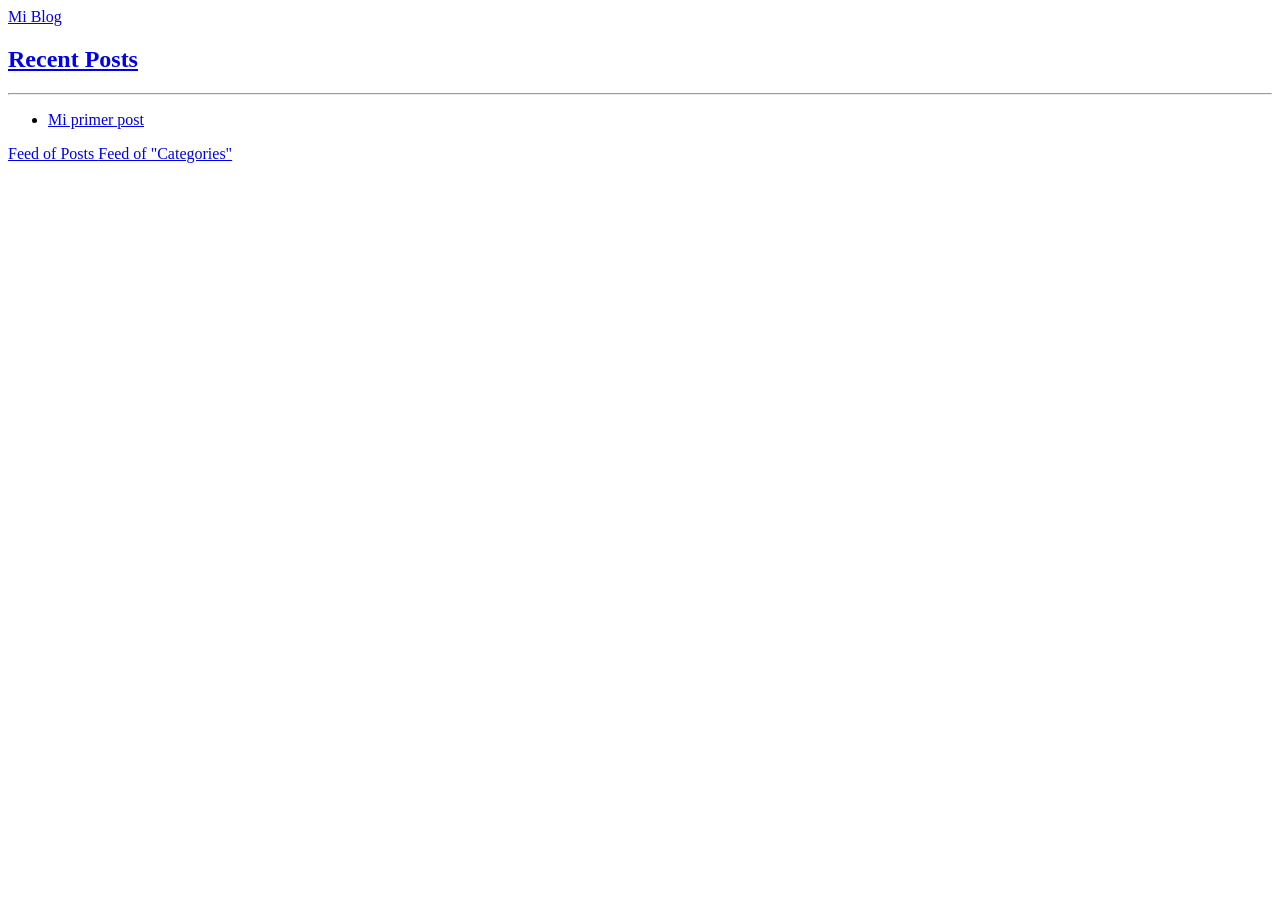
==== public/categories/index.html @ a0d5e3c0 "primer commit" ====
<!DOCTYPE html>
<html class="theme-auto">
    <head><script src="/livereload.js?mindelay=10&amp;v=2&amp;port=1313&amp;path=livereload" data-no-instant defer></script>
        <meta charset="utf-8">
<meta name="viewport" content="width=device-width,minimum-scale=1">



<title>Mi Blog</title>
<link rel="canonical" href="//localhost:1313/categories/">
<meta property="og:type" content="article" />
<meta property="og:title" content="Mi Blog" />
<meta property="og:url" content="//localhost:1313/categories/" />
<link rel="alternate" type="application/rss+xml" href="//localhost:1313/categories/index.xml" title="Mi Blog" />








<link rel="stylesheet" href="/lib/icofont/icofont.min.css" />
<link rel="stylesheet" href="/css/syntax.css" />
<link rel="stylesheet" href="/css/style.css" />
<link rel="stylesheet" href="/css/custom.css" />
<script src="/js/copy-code-block.js"></script>
<link rel="shortcut icon" href="/images/favicon.ico" type="image/x-icon" />


    </head>

    <body>
        <header class="header-wrapper">
    <div class="header">
        <a class="site-title" href="//localhost:1313/">Mi Blog</a>

        <nav class="menu">
            
        </nav>
    </div>
</header>

        <main class="main-wrapper">
            <div class="main">
                
    <section id="tags">
        
        
    </section>

            </div>
            <div class="side">
                
                    <div class="side-recent">
    <h2 class="side-title">
        <a href="/posts/">Recent Posts</a>
    </h2>
    <hr />

    <ul>
        
            <li>
                <a href="/posts/mi-primer-post/">Mi primer post</a>
            </li>
        
    </ul>
</div>

                
                
                
            </div>
        </main>
        <footer class="footer">
    <div class="footer-row">
        
            
            
                <a class="footer-item" href="//localhost:1313/posts/index.xml">
                    Feed of Posts
                    <i class="icofont-rss"></i>
                </a>
            
        

        
            
            
                <a class="footer-item" href="//localhost:1313/categories/index.xml">
                    Feed of "Categories"
                    <i class="icofont-rss"></i>
                </a>
            
        
    </div>

    
</footer>

    </body>
</html>
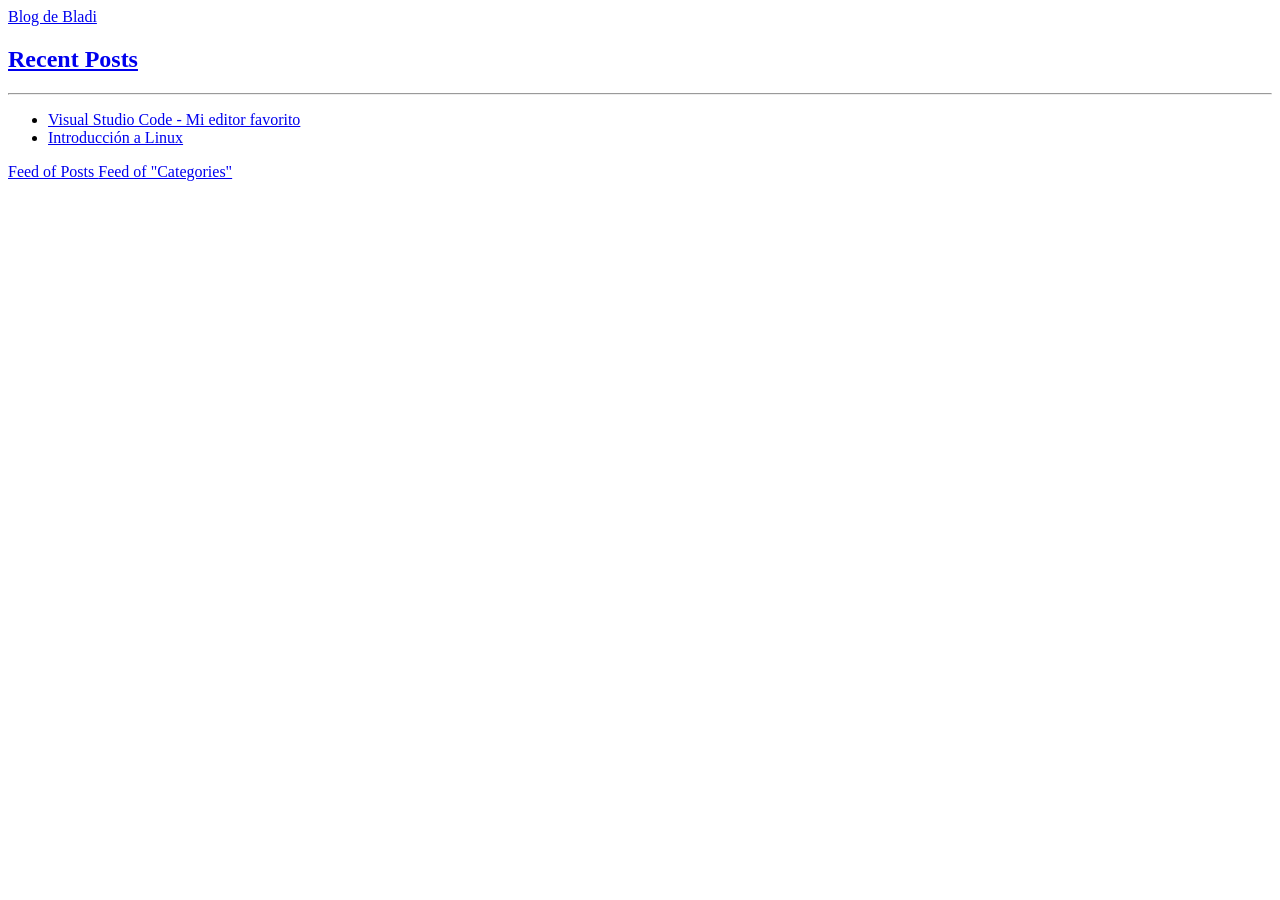
==== commit 4afa0d56: "Blog de soria" ====
--- a/public/categories/index.html
+++ b/public/categories/index.html
@@ -6,12 +6,12 @@
 
 
 
-<title>Mi Blog</title>
-<link rel="canonical" href="//localhost:1313/categories/">
+<title>Blog de Bladi</title>
+<link rel="canonical" href="http://localhost:1313/categories/">
 <meta property="og:type" content="article" />
-<meta property="og:title" content="Mi Blog" />
-<meta property="og:url" content="//localhost:1313/categories/" />
-<link rel="alternate" type="application/rss+xml" href="//localhost:1313/categories/index.xml" title="Mi Blog" />
+<meta property="og:title" content="Blog de Bladi" />
+<meta property="og:url" content="http://localhost:1313/categories/" />
+<link rel="alternate" type="application/rss+xml" href="http://localhost:1313/categories/index.xml" title="Blog de Bladi" />
 
 
 
@@ -33,7 +33,7 @@
     <body>
         <header class="header-wrapper">
     <div class="header">
-        <a class="site-title" href="//localhost:1313/">Mi Blog</a>
+        <a class="site-title" href="http://localhost:1313/">Blog de Bladi</a>
 
         <nav class="menu">
             
@@ -61,7 +61,11 @@
     <ul>
         
             <li>
-                <a href="/posts/mi-primer-post/">Mi primer post</a>
+                <a href="/posts/herramienta/">Visual Studio Code - Mi editor favorito</a>
+            </li>
+        
+            <li>
+                <a href="/posts/linux/">Introducción a Linux</a>
             </li>
         
     </ul>
@@ -77,7 +81,7 @@
         
             
             
-                <a class="footer-item" href="//localhost:1313/posts/index.xml">
+                <a class="footer-item" href="http://localhost:1313/posts/index.xml">
                     Feed of Posts
                     <i class="icofont-rss"></i>
                 </a>
@@ -87,7 +91,7 @@
         
             
             
-                <a class="footer-item" href="//localhost:1313/categories/index.xml">
+                <a class="footer-item" href="http://localhost:1313/categories/index.xml">
                     Feed of "Categories"
                     <i class="icofont-rss"></i>
                 </a>
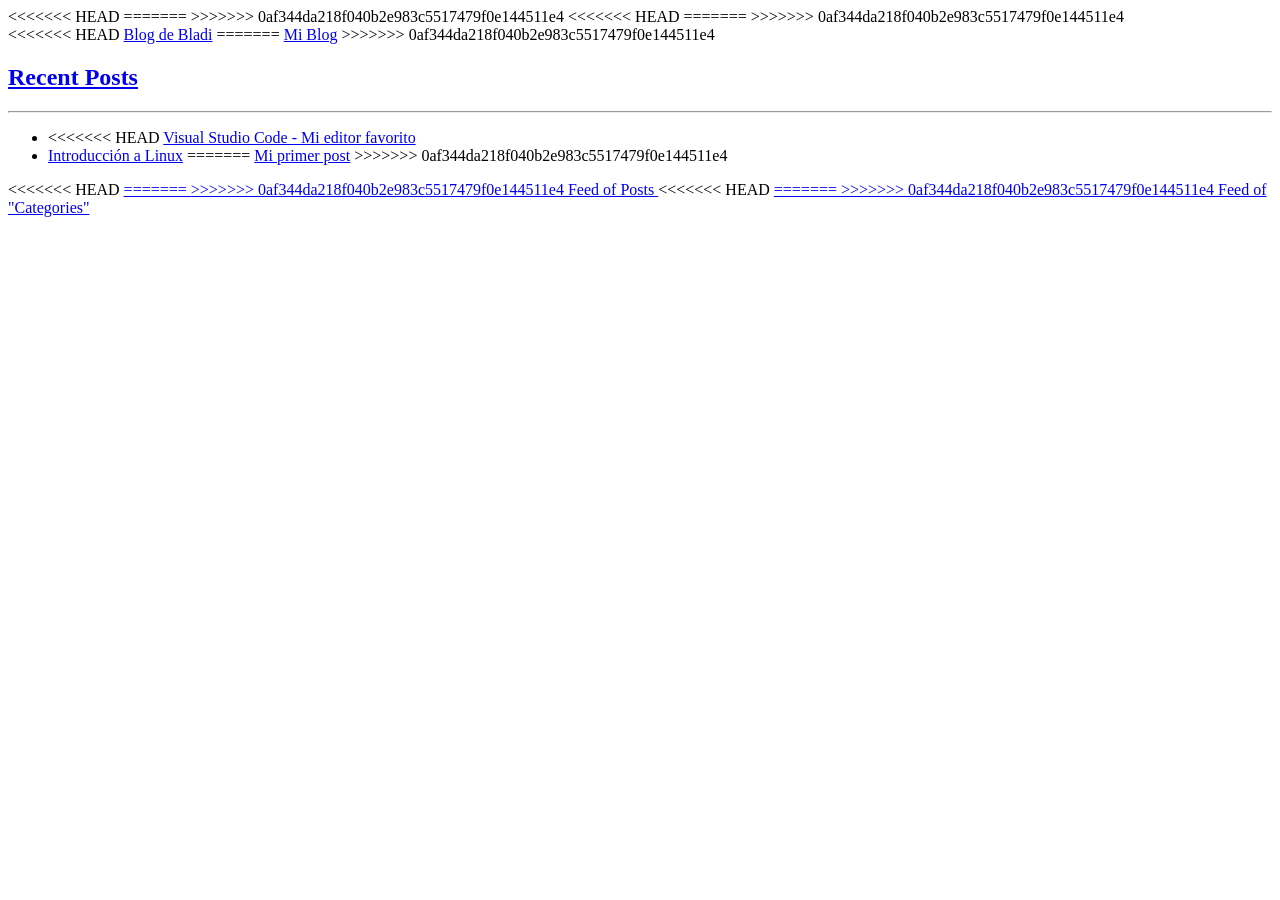
==== commit f3efaf63: "agregar workflow" ====
--- a/public/categories/index.html
+++ b/public/categories/index.html
@@ -1,17 +1,30 @@
 <!DOCTYPE html>
 <html class="theme-auto">
+<<<<<<< HEAD
     <head><script src="/livereload.js?mindelay=10&amp;v=2&amp;port=1313&amp;path=livereload" data-no-instant defer></script>
+=======
+    <head>
+>>>>>>> 0af344da218f040b2e983c5517479f0e144511e4
         <meta charset="utf-8">
 <meta name="viewport" content="width=device-width,minimum-scale=1">
 
 
 
+<<<<<<< HEAD
 <title>Blog de Bladi</title>
 <link rel="canonical" href="http://localhost:1313/categories/">
 <meta property="og:type" content="article" />
 <meta property="og:title" content="Blog de Bladi" />
 <meta property="og:url" content="http://localhost:1313/categories/" />
 <link rel="alternate" type="application/rss+xml" href="http://localhost:1313/categories/index.xml" title="Blog de Bladi" />
+=======
+<title>Mi Blog</title>
+<link rel="canonical" href="https://Bladi-Yeager.github.io/categories/">
+<meta property="og:type" content="article" />
+<meta property="og:title" content="Mi Blog" />
+<meta property="og:url" content="https://Bladi-Yeager.github.io/categories/" />
+<link rel="alternate" type="application/rss+xml" href="https://Bladi-Yeager.github.io/categories/index.xml" title="Mi Blog" />
+>>>>>>> 0af344da218f040b2e983c5517479f0e144511e4
 
 
 
@@ -33,7 +46,11 @@
     <body>
         <header class="header-wrapper">
     <div class="header">
+<<<<<<< HEAD
         <a class="site-title" href="http://localhost:1313/">Blog de Bladi</a>
+=======
+        <a class="site-title" href="https://Bladi-Yeager.github.io/">Mi Blog</a>
+>>>>>>> 0af344da218f040b2e983c5517479f0e144511e4
 
         <nav class="menu">
             
@@ -61,11 +78,15 @@
     <ul>
         
             <li>
+<<<<<<< HEAD
                 <a href="/posts/herramienta/">Visual Studio Code - Mi editor favorito</a>
             </li>
         
             <li>
                 <a href="/posts/linux/">Introducción a Linux</a>
+=======
+                <a href="/posts/mi-primer-post/">Mi primer post</a>
+>>>>>>> 0af344da218f040b2e983c5517479f0e144511e4
             </li>
         
     </ul>
@@ -81,7 +102,11 @@
         
             
             
+<<<<<<< HEAD
                 <a class="footer-item" href="http://localhost:1313/posts/index.xml">
+=======
+                <a class="footer-item" href="https://Bladi-Yeager.github.io/posts/index.xml">
+>>>>>>> 0af344da218f040b2e983c5517479f0e144511e4
                     Feed of Posts
                     <i class="icofont-rss"></i>
                 </a>
@@ -91,7 +116,11 @@
         
             
             
+<<<<<<< HEAD
                 <a class="footer-item" href="http://localhost:1313/categories/index.xml">
+=======
+                <a class="footer-item" href="https://Bladi-Yeager.github.io/categories/index.xml">
+>>>>>>> 0af344da218f040b2e983c5517479f0e144511e4
                     Feed of "Categories"
                     <i class="icofont-rss"></i>
                 </a>
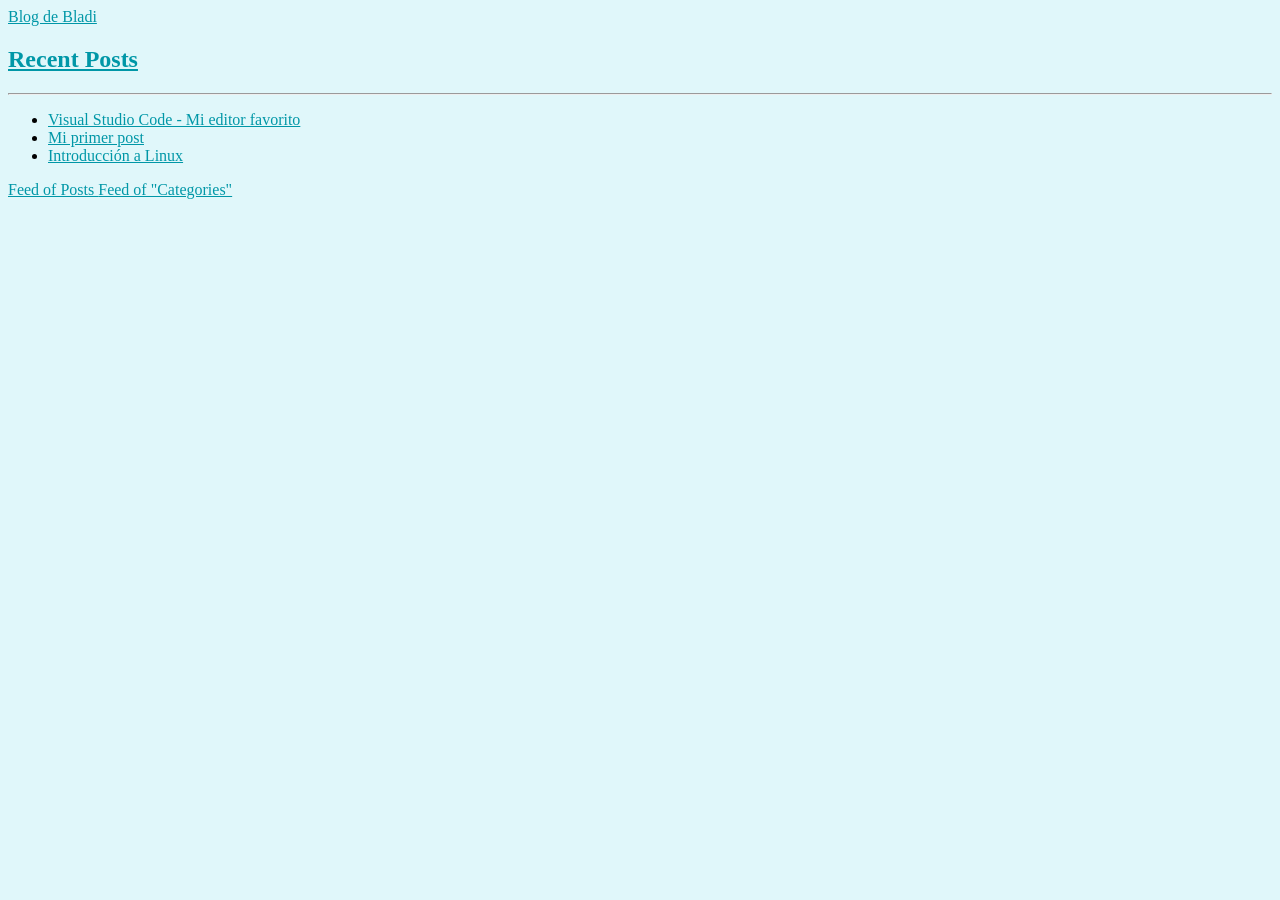
==== commit 7c5ed7a0: "color celeste" ====
--- a/public/categories/index.html
+++ b/public/categories/index.html
@@ -1,33 +1,15 @@
 <!DOCTYPE html>
 <html class="theme-auto">
-<<<<<<< HEAD
     <head><script src="/livereload.js?mindelay=10&amp;v=2&amp;port=1313&amp;path=livereload" data-no-instant defer></script>
-=======
-    <head>
->>>>>>> 0af344da218f040b2e983c5517479f0e144511e4
         <meta charset="utf-8">
 <meta name="viewport" content="width=device-width,minimum-scale=1">
 
-
-
-<<<<<<< HEAD
 <title>Blog de Bladi</title>
 <link rel="canonical" href="http://localhost:1313/categories/">
 <meta property="og:type" content="article" />
 <meta property="og:title" content="Blog de Bladi" />
 <meta property="og:url" content="http://localhost:1313/categories/" />
 <link rel="alternate" type="application/rss+xml" href="http://localhost:1313/categories/index.xml" title="Blog de Bladi" />
-=======
-<title>Mi Blog</title>
-<link rel="canonical" href="https://Bladi-Yeager.github.io/categories/">
-<meta property="og:type" content="article" />
-<meta property="og:title" content="Mi Blog" />
-<meta property="og:url" content="https://Bladi-Yeager.github.io/categories/" />
-<link rel="alternate" type="application/rss+xml" href="https://Bladi-Yeager.github.io/categories/index.xml" title="Mi Blog" />
->>>>>>> 0af344da218f040b2e983c5517479f0e144511e4
-
-
-
 
 
 
@@ -39,18 +21,19 @@
 <link rel="stylesheet" href="/css/custom.css" />
 <script src="/js/copy-code-block.js"></script>
 <link rel="shortcut icon" href="/images/favicon.ico" type="image/x-icon" />
-
+<style>
+body { background-color: #e0f7fa !important; }
+a { color: #0097a7 !important; }
+a:hover { color: #00796b !important; }
+h1, h2, h3 { color: #00838f !important; }
+</style>
 
     </head>
 
     <body>
         <header class="header-wrapper">
     <div class="header">
-<<<<<<< HEAD
         <a class="site-title" href="http://localhost:1313/">Blog de Bladi</a>
-=======
-        <a class="site-title" href="https://Bladi-Yeager.github.io/">Mi Blog</a>
->>>>>>> 0af344da218f040b2e983c5517479f0e144511e4
 
         <nav class="menu">
             
@@ -78,15 +61,15 @@
     <ul>
         
             <li>
-<<<<<<< HEAD
                 <a href="/posts/herramienta/">Visual Studio Code - Mi editor favorito</a>
             </li>
         
             <li>
+                <a href="/posts/mi-primer-post/">Mi primer post</a>
+            </li>
+        
+            <li>
                 <a href="/posts/linux/">Introducción a Linux</a>
-=======
-                <a href="/posts/mi-primer-post/">Mi primer post</a>
->>>>>>> 0af344da218f040b2e983c5517479f0e144511e4
             </li>
         
     </ul>
@@ -102,11 +85,7 @@
         
             
             
-<<<<<<< HEAD
                 <a class="footer-item" href="http://localhost:1313/posts/index.xml">
-=======
-                <a class="footer-item" href="https://Bladi-Yeager.github.io/posts/index.xml">
->>>>>>> 0af344da218f040b2e983c5517479f0e144511e4
                     Feed of Posts
                     <i class="icofont-rss"></i>
                 </a>
@@ -116,11 +95,7 @@
         
             
             
-<<<<<<< HEAD
                 <a class="footer-item" href="http://localhost:1313/categories/index.xml">
-=======
-                <a class="footer-item" href="https://Bladi-Yeager.github.io/categories/index.xml">
->>>>>>> 0af344da218f040b2e983c5517479f0e144511e4
                     Feed of "Categories"
                     <i class="icofont-rss"></i>
                 </a>
